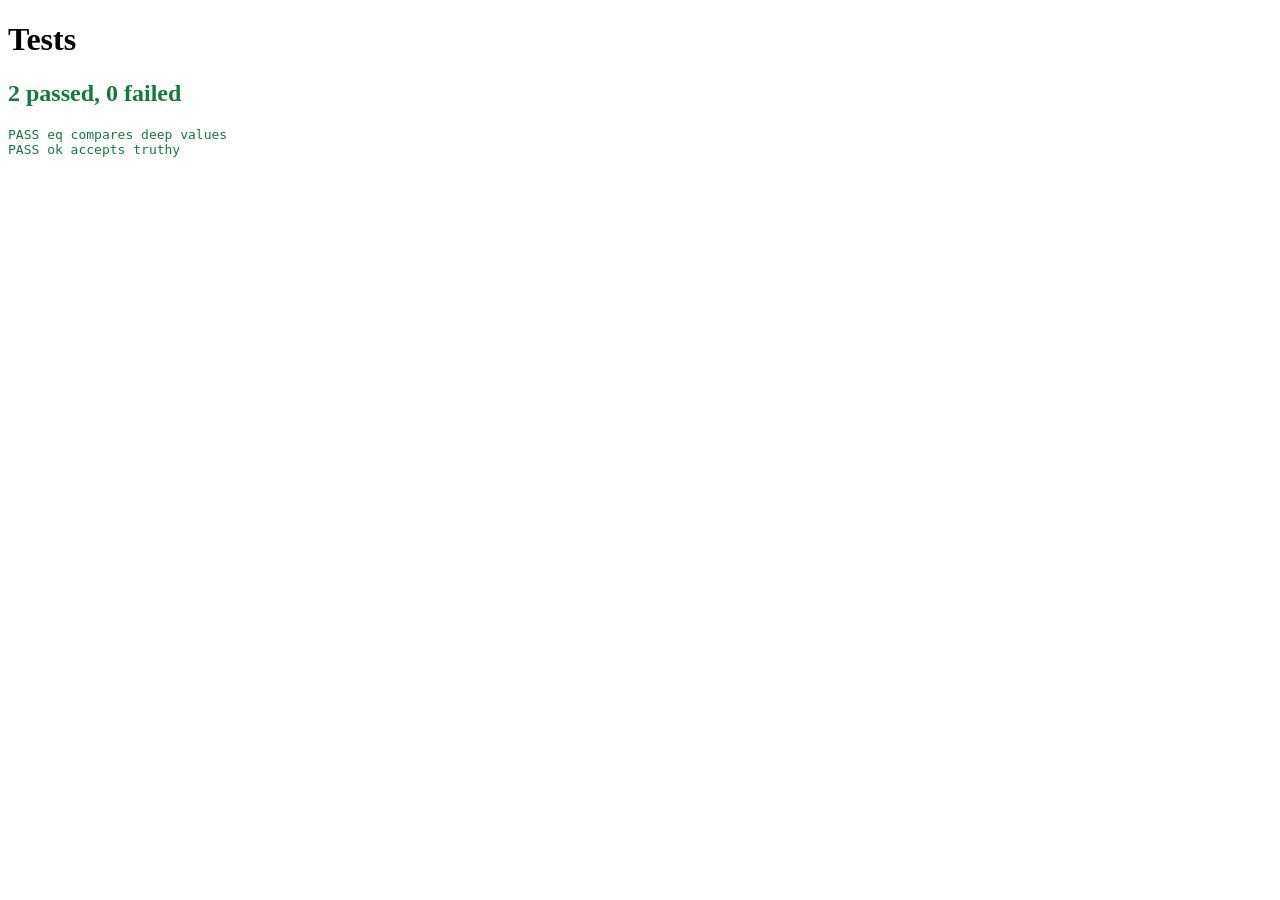
==== tests/tests.html @ 4efc70af "feat: scaffold page shell and browser test harness" ====
<!doctype html>
<html lang="en">
  <head>
    <meta charset="utf-8" />
    <title>Tests — message bubble generator</title>
  </head>
  <body>
    <h1>Tests</h1>
    <div id="results"></div>
    <script type="module">
      import { report } from './assert.js';
      await import('./harness.test.js');
      report(document.getElementById('results'));
    </script>
  </body>
</html>
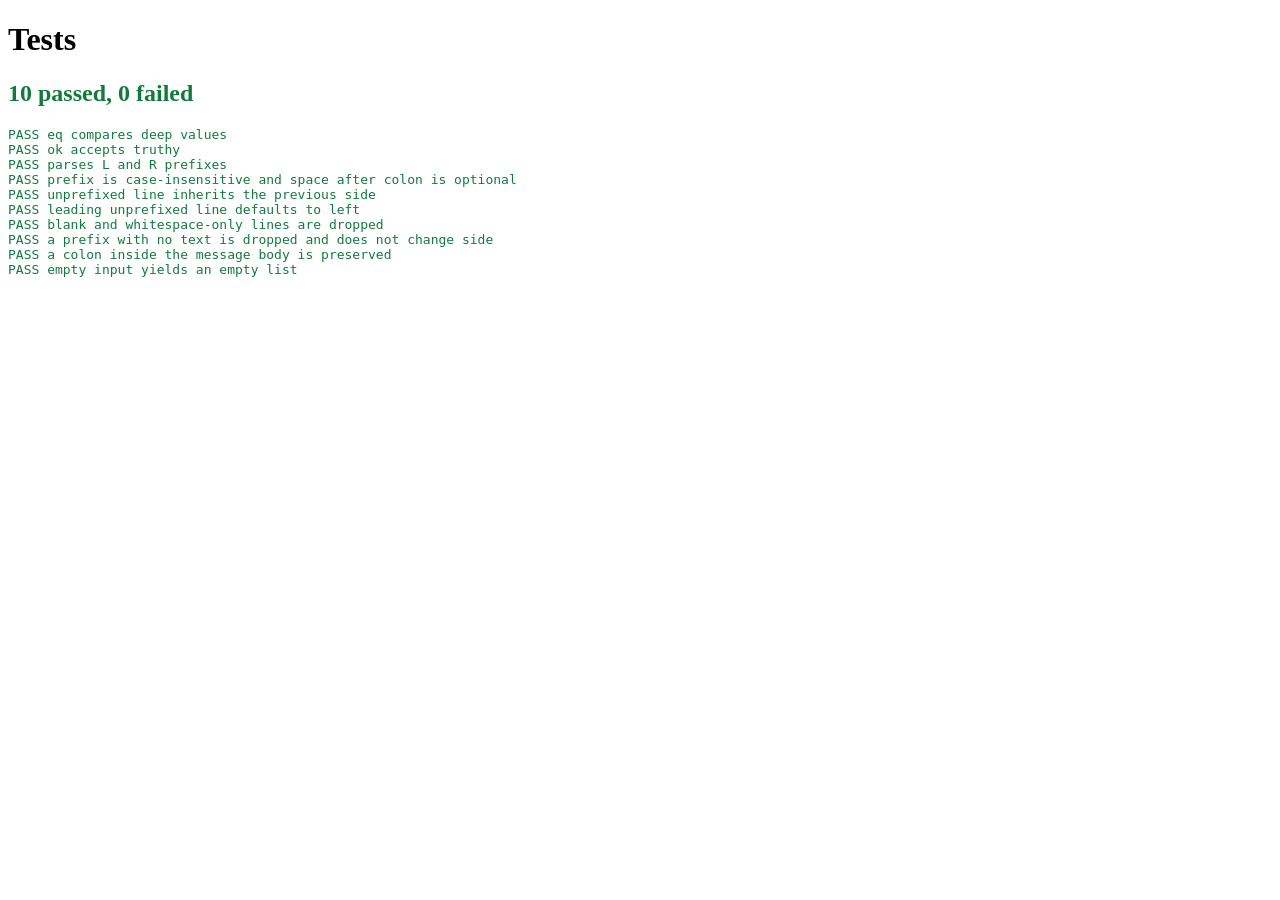
==== commit 39b74dae: "feat: parse prefixed message lines into sided messages" ====
--- a/tests/tests.html
+++ b/tests/tests.html
@@ -10,6 +10,7 @@
     <script type="module">
       import { report } from './assert.js';
       await import('./harness.test.js');
+      await import('./parse.test.js');
       report(document.getElementById('results'));
     </script>
   </body>
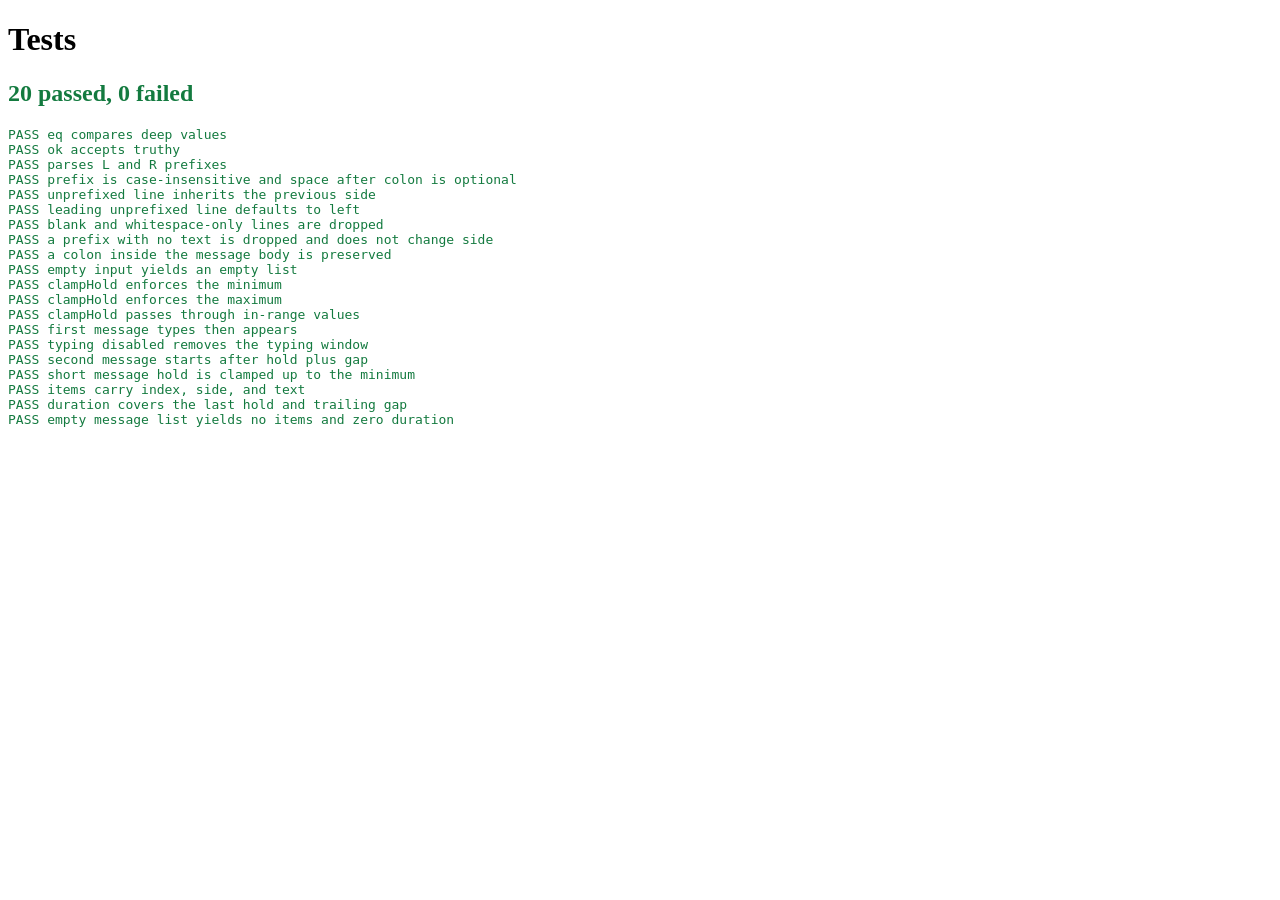
==== commit bf3c792e: "feat: build an absolute-time event timeline from messages" ====
--- a/tests/tests.html
+++ b/tests/tests.html
@@ -11,6 +11,7 @@
       import { report } from './assert.js';
       await import('./harness.test.js');
       await import('./parse.test.js');
+      await import('./timeline.test.js');
       report(document.getElementById('results'));
     </script>
   </body>
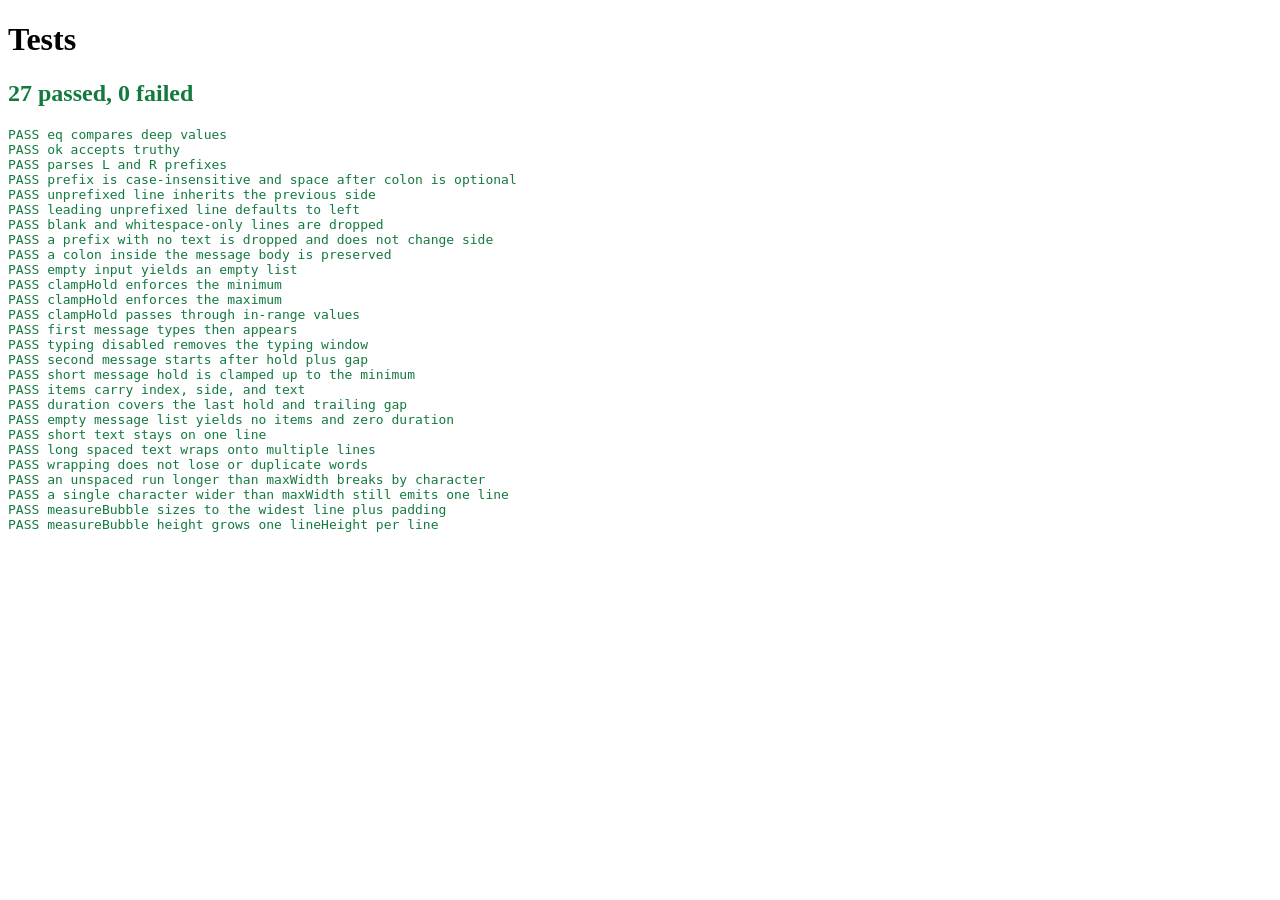
==== commit 67d88d4c: "feat: wrap text and measure bubble boxes on canvas Co-Authored-By: Claude Opus 5 (1M context) <norep" ====
--- a/tests/tests.html
+++ b/tests/tests.html
@@ -12,6 +12,7 @@
       await import('./harness.test.js');
       await import('./parse.test.js');
       await import('./timeline.test.js');
+      await import('./layout.test.js');
       report(document.getElementById('results'));
     </script>
   </body>
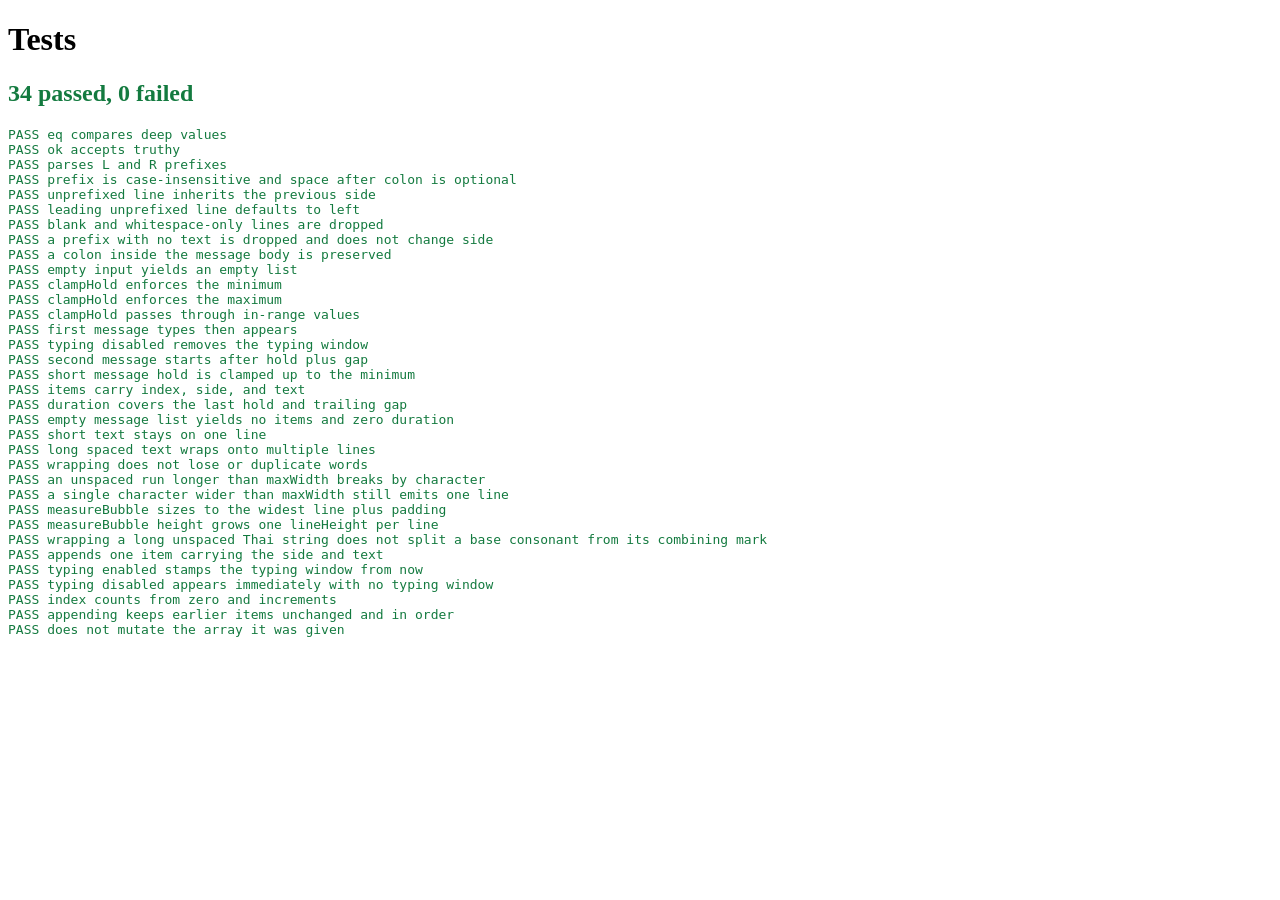
==== commit 0bbb1abf: "feat: stamp live-typed messages onto a growing item list" ====
--- a/tests/tests.html
+++ b/tests/tests.html
@@ -13,6 +13,7 @@
       await import('./parse.test.js');
       await import('./timeline.test.js');
       await import('./layout.test.js');
+      await import('./live.test.js');
       report(document.getElementById('results'));
     </script>
   </body>
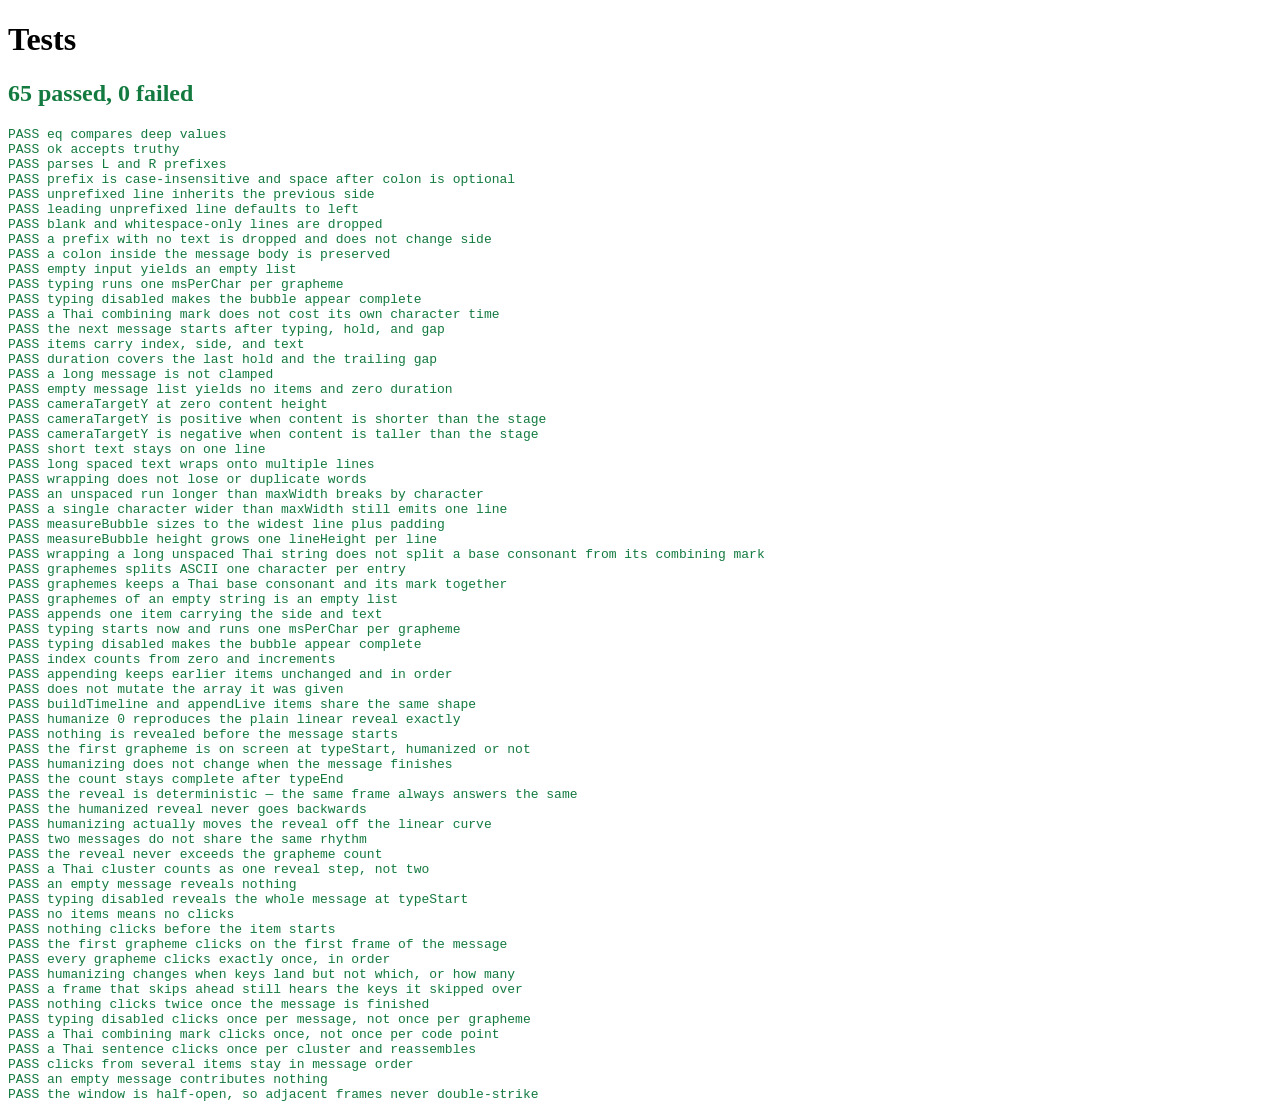
==== commit 4be22c9c: "feat: add typing sound and humanize the typewriter reveal Adds an optional keyboard sound that is mu" ====
--- a/tests/tests.html
+++ b/tests/tests.html
@@ -14,6 +14,8 @@
       await import('./timeline.test.js');
       await import('./layout.test.js');
       await import('./live.test.js');
+      await import('./typing.test.js');
+      await import('./sound.test.js');
       report(document.getElementById('results'));
     </script>
   </body>
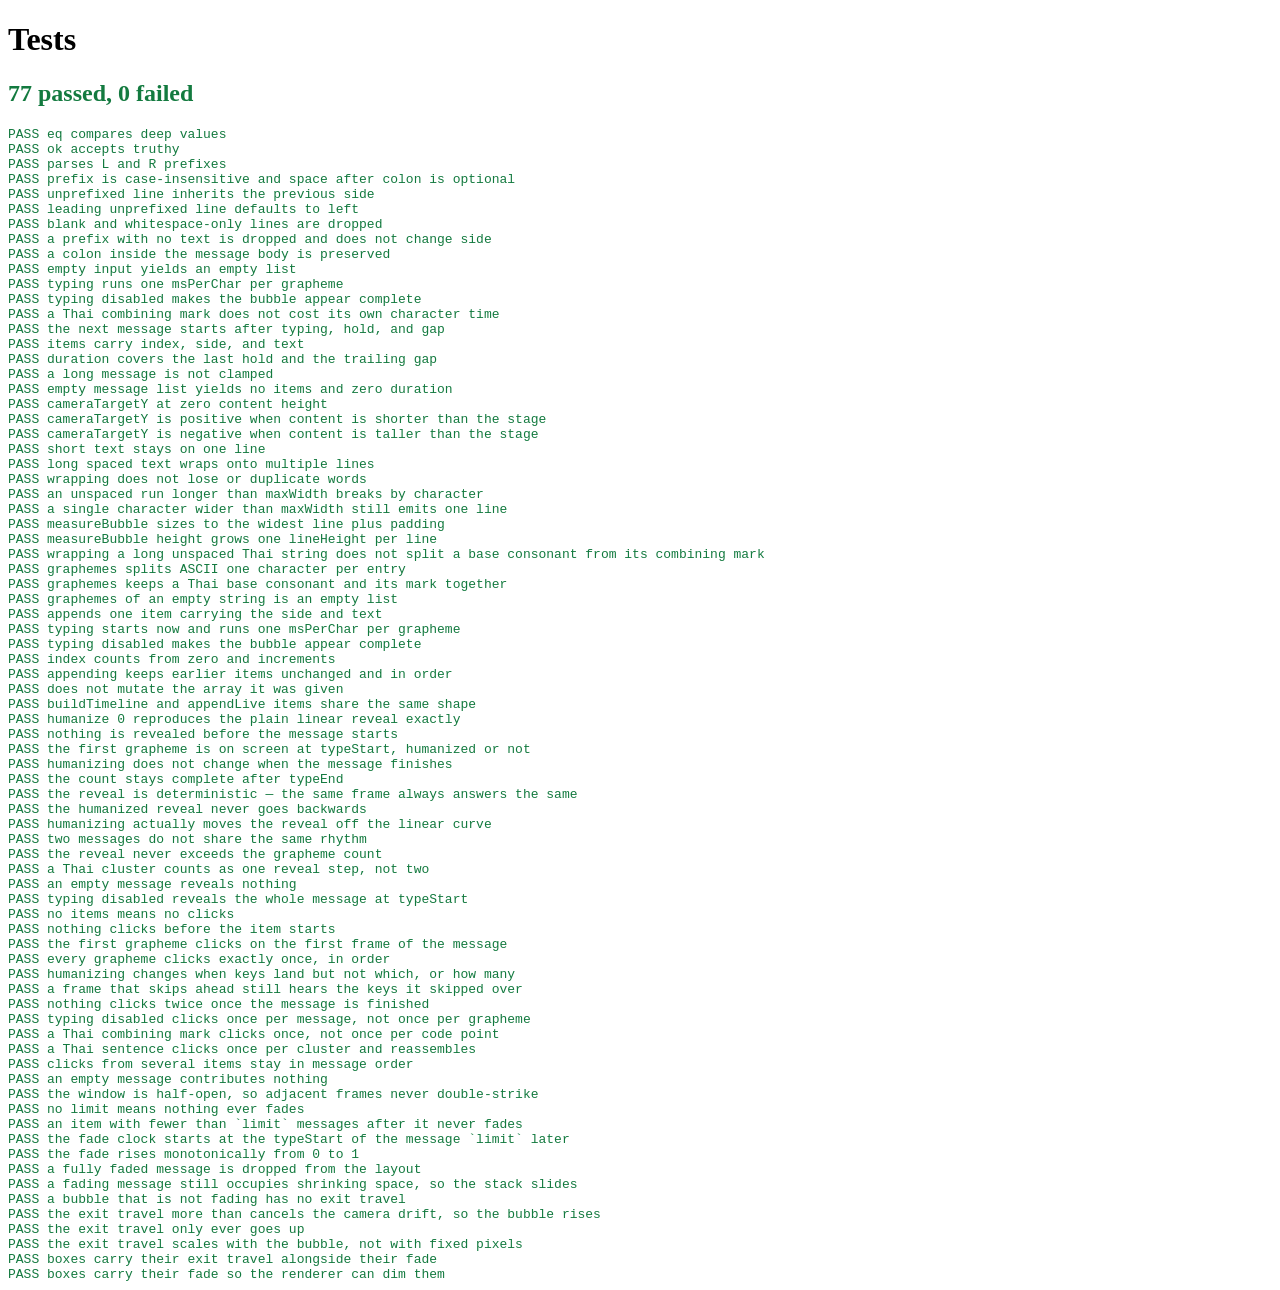
==== commit dca7a8c3: "feat: fade older bubbles out once the stack passes a limit Adds a "Fade after (messages)" setting. W" ====
--- a/tests/tests.html
+++ b/tests/tests.html
@@ -16,6 +16,7 @@
       await import('./live.test.js');
       await import('./typing.test.js');
       await import('./sound.test.js');
+      await import('./fade.test.js');
       report(document.getElementById('results'));
     </script>
   </body>
